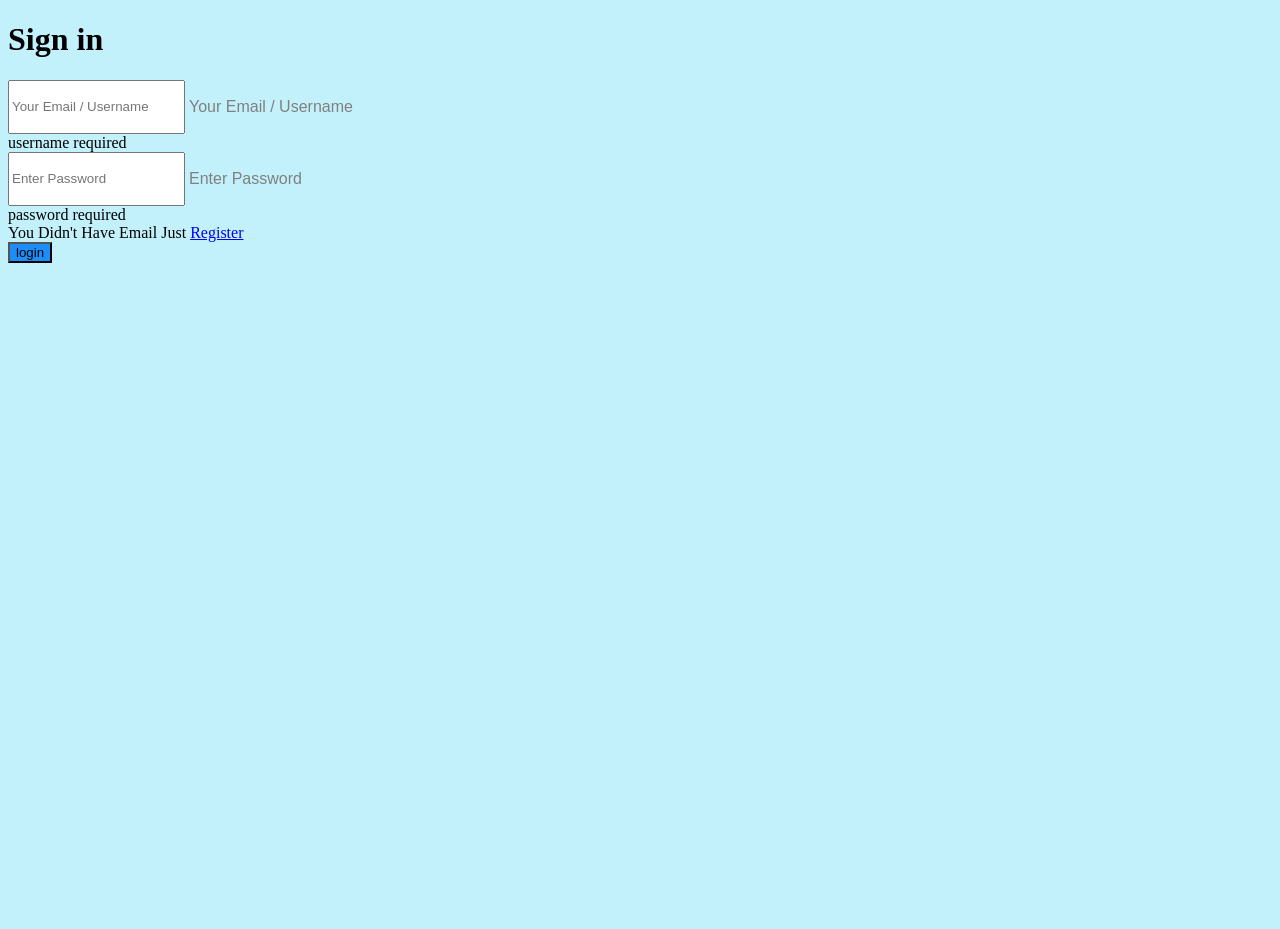
==== view/login.html @ 0f8640a1 "publish all source code" ====
<!DOCTYPE html>
<html lang="ar">
  <head>
    <meta charset="UTF-8" />
    <meta name="viewport" content="width=device-width, initial-scale=1.0" />

    <link rel="stylesheet" href="../css/bootstrap.min.css" />
    <link rel="stylesheet" href="../css/login.css" />

    <title>Login</title>
  </head>
  <body>
    <div class="container d-flex align-items-center justify-content-center">
      <form id="form" class="bg-light p-5">
        <h1 class="mb-4">Sign in</h1>
        <div class="form-floating mb-4">
          <input
            class="form-control shadow-none rounded-pill py-0 px-4"
            type="text"
            id="username"
            placeholder="Your Email / Username"
            name="username"
          />
          <label class="p-1" for="username">Your Email / Username </label>
          <div id="user-validation" class="validation d-none text-danger ps-4">
            username required
          </div>
        </div>
        <div class="form-floating mb-4">
          <input
            class="password form-control shadow-none rounded-pill py-0 px-4"
            type="password"
            id="password"
            placeholder="Enter Password"
            name="password"
          />

          <label class="p-1" for="password">Enter Password </label>
          <div id="pass-validation" class="validation d-none text-danger ps-4">
            password required
          </div>
        </div>

        <div id="api-validation" class="text-danger mb-1"></div>
        <div class="location mb-1">
          You Didn't Have Email Just
          <a href="./register.html">Register</a>
        </div>

        <input
          class="submit pointer border-0 py-2 w-100 text-white rounded-pill"
          type="submit"
          value="login"
        />
      </form>
    </div>
    <script src="../js/bootstrap.bundle.min.js"></script>
    <script src="../js/loginAndRegister.js"></script>
  </body>
</html>
---- css/login.css ----
:root {
  --main-color: #1c8ef9;
}

body {
  background-color: #0dcaf040 !important;
}

.container {
  height: 100vh;
}

form,
.form {
  min-width: 300px;
  width: 500px;
  max-width: 100%;
  border-radius: 20px;
  -webkit-border-radius: 20px;
  -moz-border-radius: 20px;
  -ms-border-radius: 20px;
  -o-border-radius: 20px;
}
.form-control:focus {
  border-color: var(--main-color);
}

.form-control:focus ~ label {
  color: var(--main-color) !important;
  background-color: #f8f9fa !important;
  opacity: 1 !important;
  height: fit-content;
  transform: translate(1rem, -1rem) !important;
  -webkit-transform: translate(1rem, -1rem) !important;
  -moz-transform: translate(1rem, -1rem) !important;
  -ms-transform: translate(1rem, -1rem) !important;
  -o-transform: translate(1rem, -1rem) !important;
}

.form-floating > .form-control {
  height: 48px;
}

.form-floating > .form-control:not(:placeholder-shown) ~ label {
  transform: scale(0.85) translateY(-1.5rem) translateX(0.15rem);
}

label:not(.form-check-label) {
  color: grey;
  font-family: "roboto", sans-serif;
  transform: translate(2rem, 0.5rem);
  -webkit-transform: translate(2rem, 0.5rem);
  -moz-transform: translate(2rem, 0.5rem);
  -ms-transform: translate(2rem, 0.5rem);
  -o-transform: translate(2rem, 0.5rem);
  z-index: 999;
}

.password:focus {
  border-color: #fc5a5a;
}

.password:focus ~ label {
  color: #fc5a5a !important;
}

.submit {
  background-color: var(--main-color);
  transition: 0.3s;
  -webkit-transition: 0.3s;
  -moz-transition: 0.3s;
  -ms-transition: 0.3s;
  -o-transition: 0.3s;
}

.submit:hover {
  background-color: #0457a5;
}
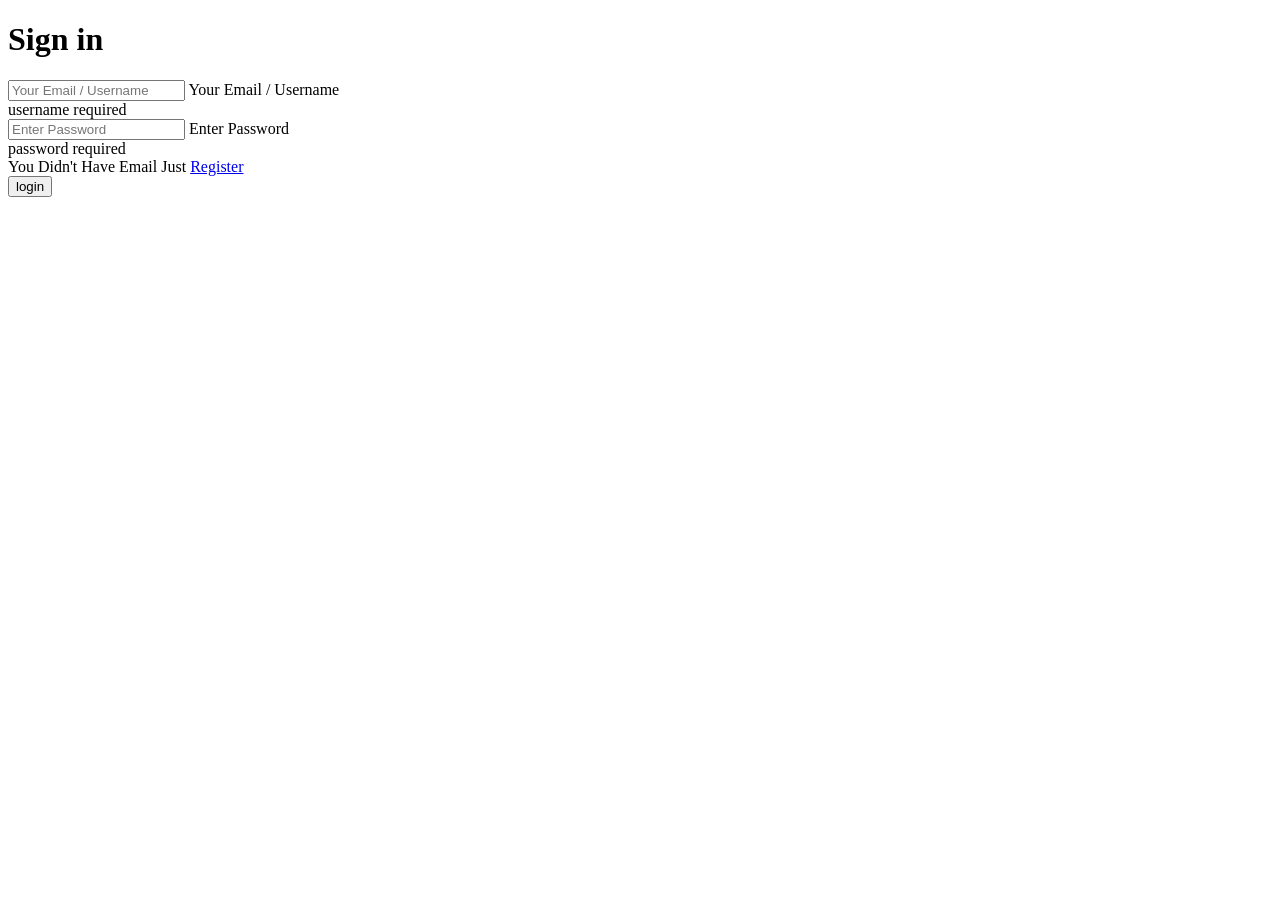
==== commit 969ce4af: "edit links again" ====
--- a/view/login.html
+++ b/view/login.html
@@ -4,8 +4,8 @@
     <meta charset="UTF-8" />
     <meta name="viewport" content="width=device-width, initial-scale=1.0" />
 
-    <link rel="stylesheet" href="../css/bootstrap.min.css" />
-    <link rel="stylesheet" href="../css/login.css" />
+    <link rel="stylesheet" href="css/bootstrap.min.css" />
+    <link rel="stylesheet" href="css/login.css" />
 
     <title>Login</title>
   </head>
@@ -44,7 +44,7 @@
         <div id="api-validation" class="text-danger mb-1"></div>
         <div class="location mb-1">
           You Didn't Have Email Just
-          <a href="./register.html">Register</a>
+          <a href="register.html">Register</a>
         </div>
 
         <input
@@ -54,7 +54,7 @@
         />
       </form>
     </div>
-    <script src="../js/bootstrap.bundle.min.js"></script>
-    <script src="../js/loginAndRegister.js"></script>
+    <script src="js/bootstrap.bundle.min.js"></script>
+    <script src="js/loginAndRegister.js"></script>
   </body>
 </html>
